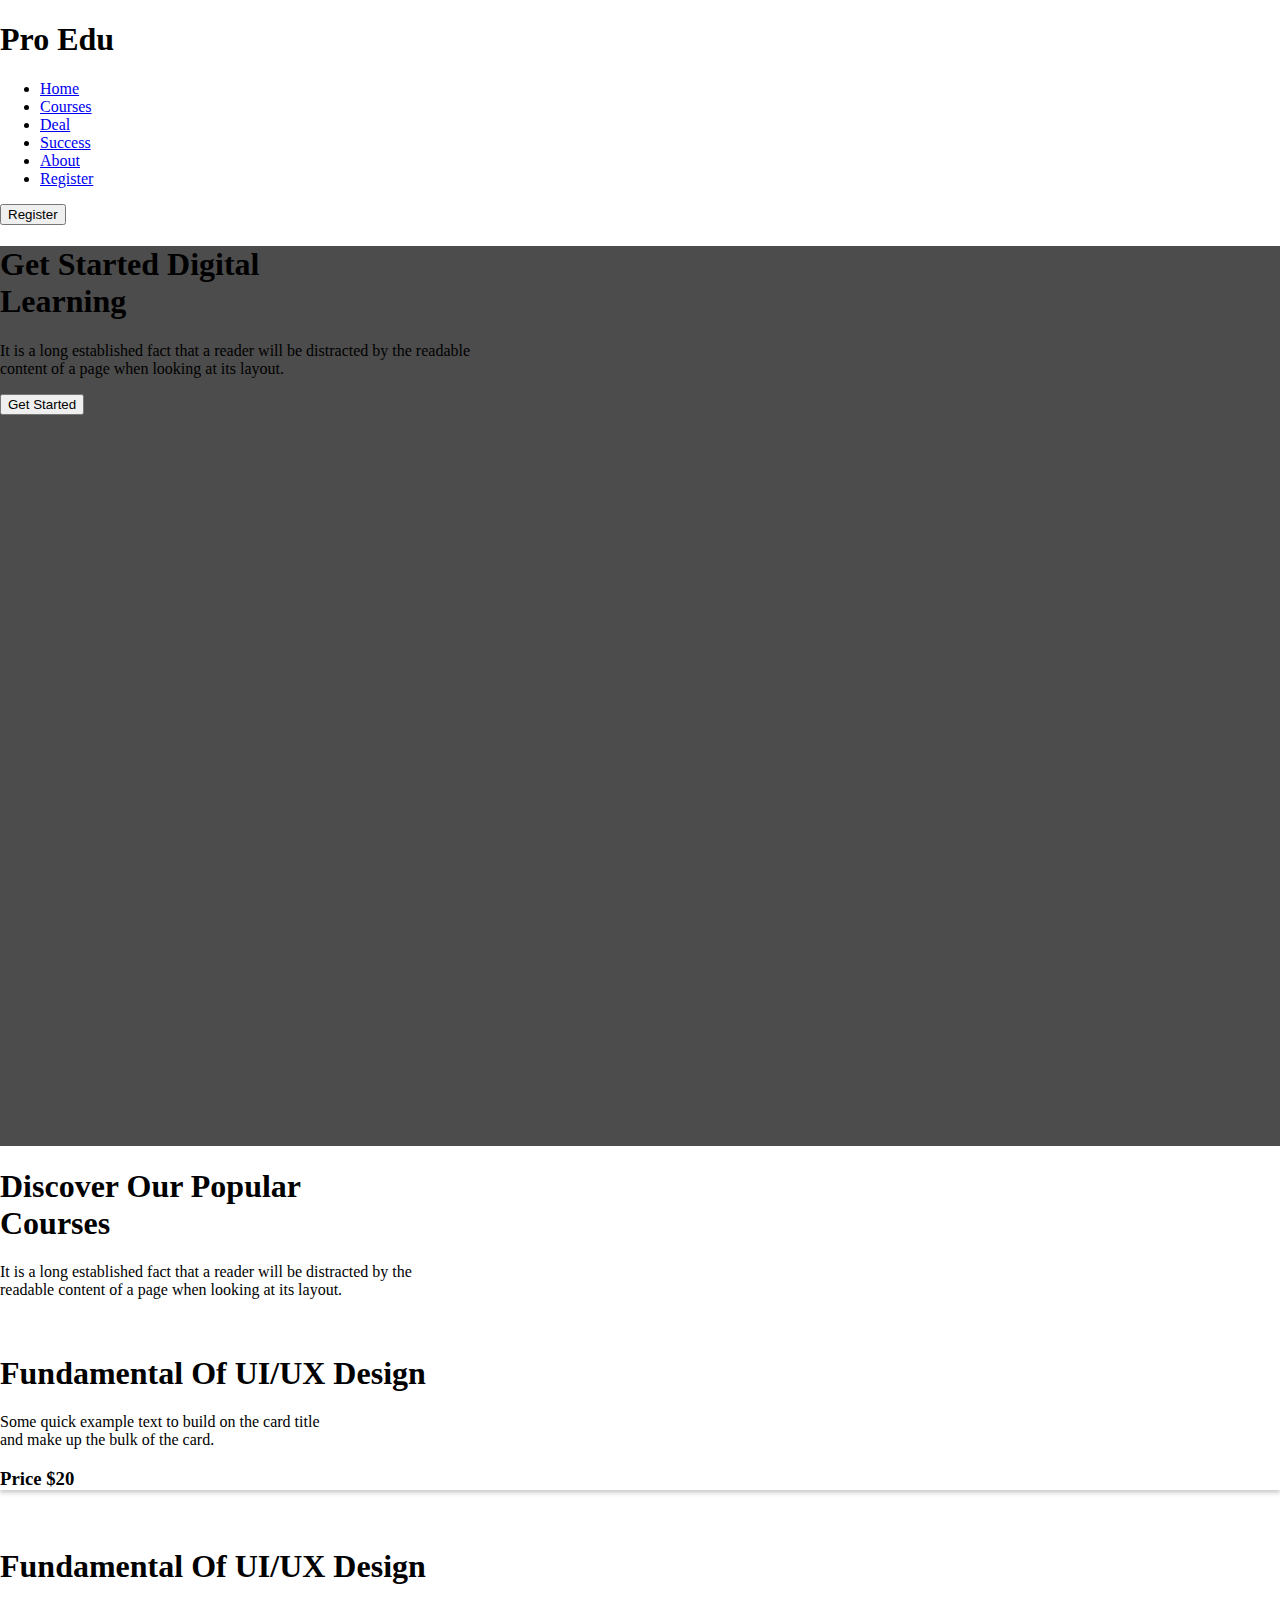
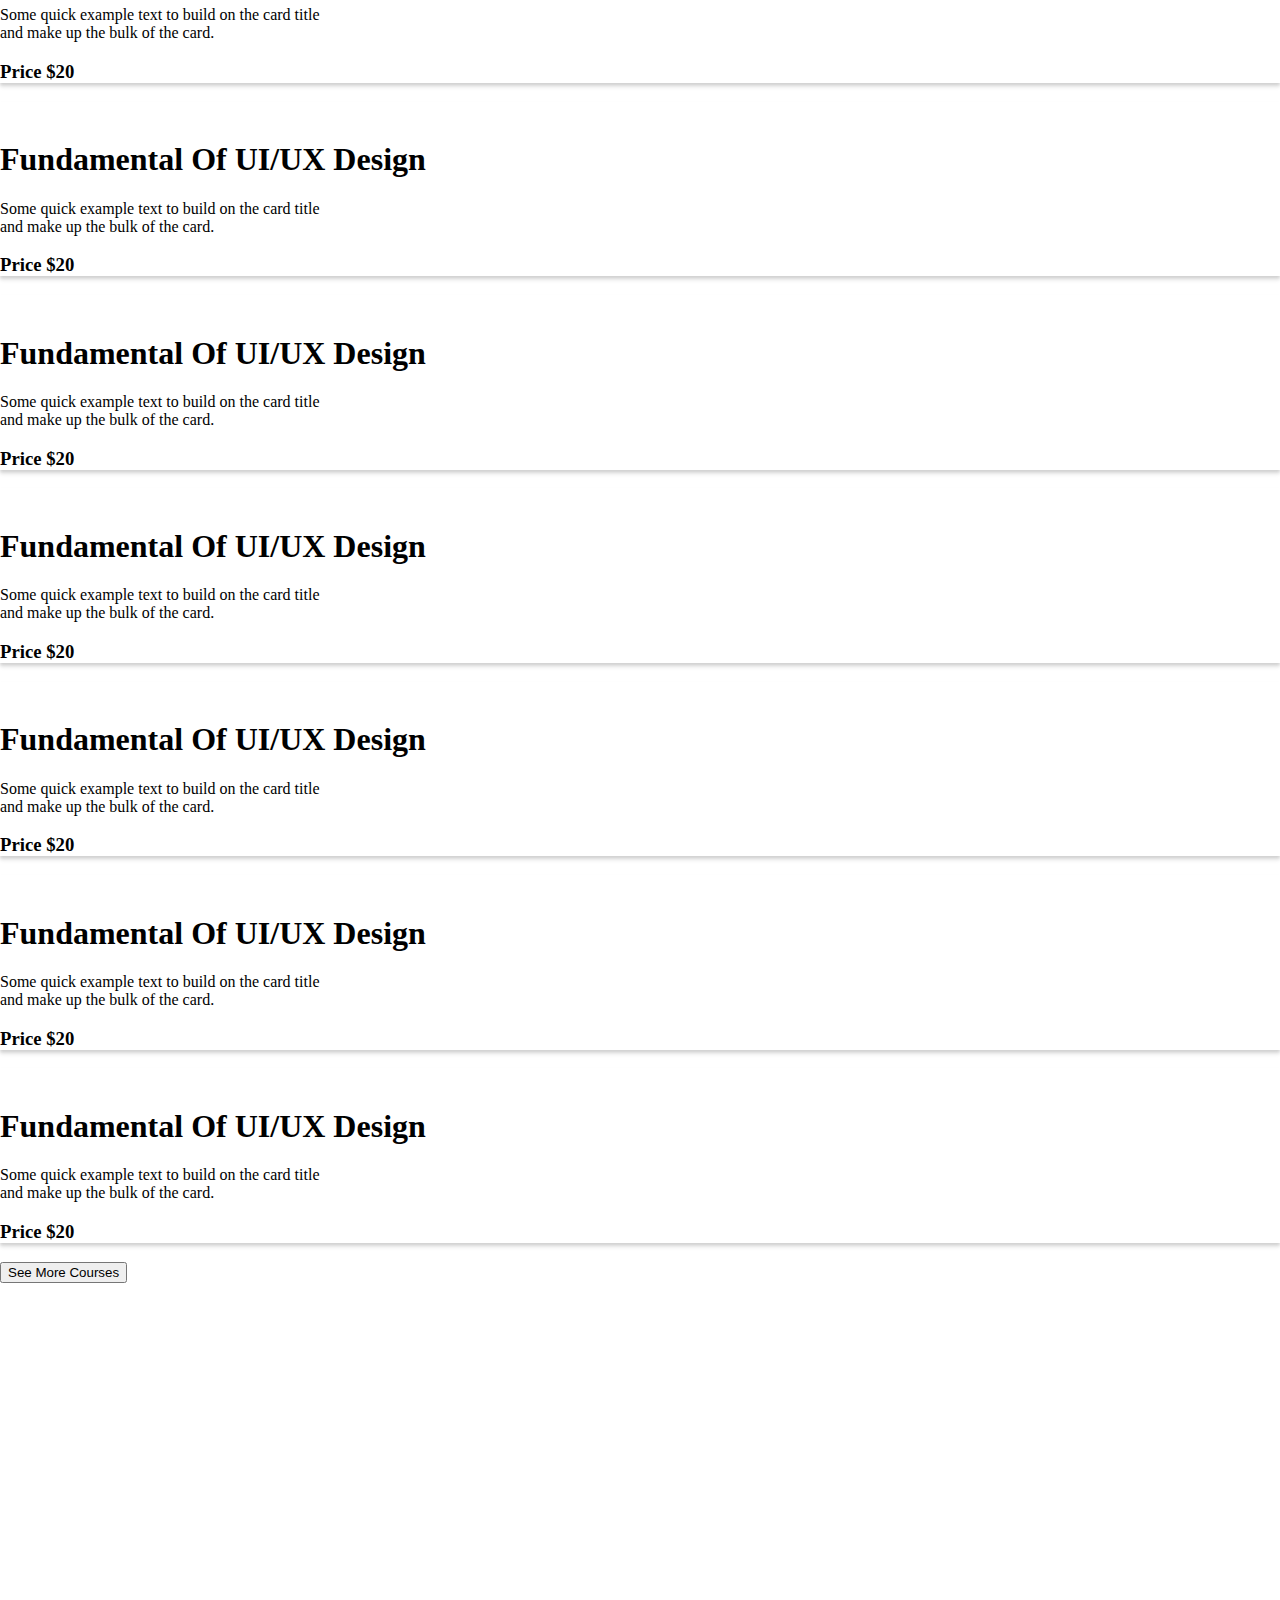
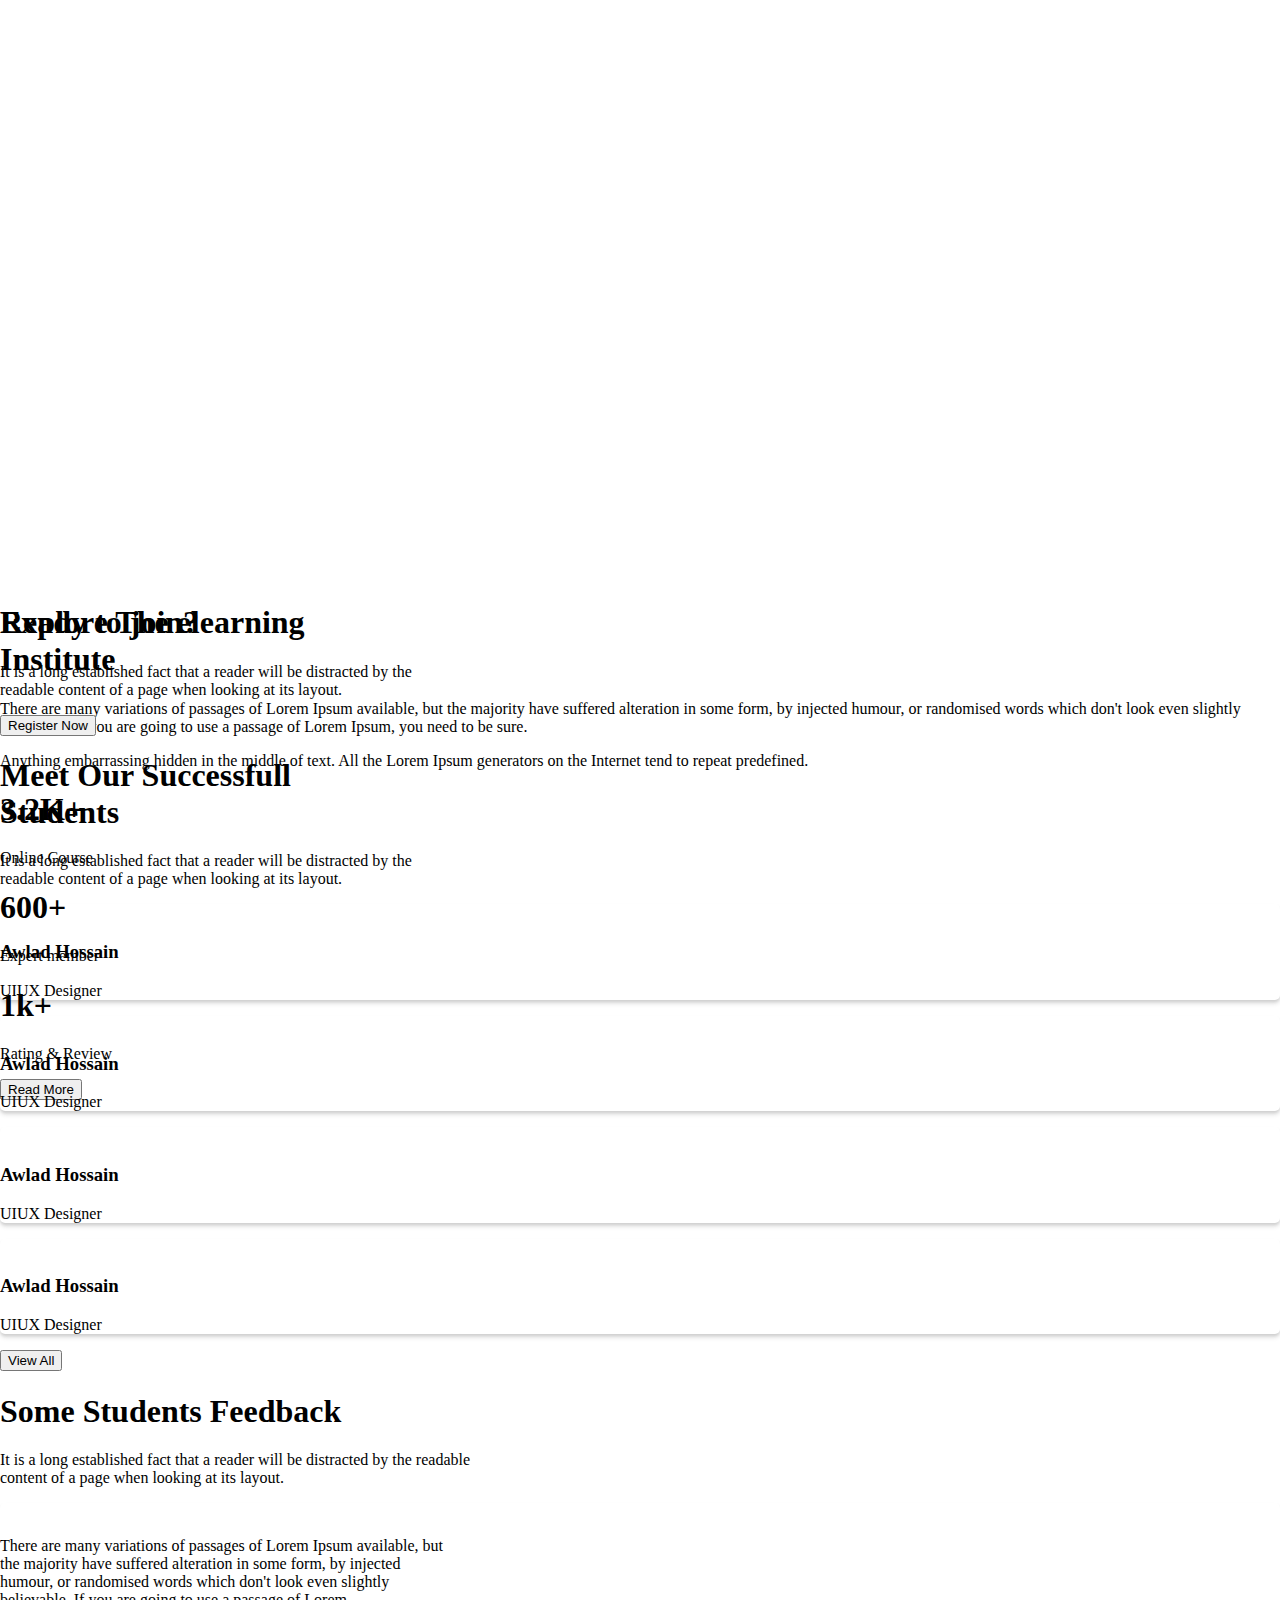
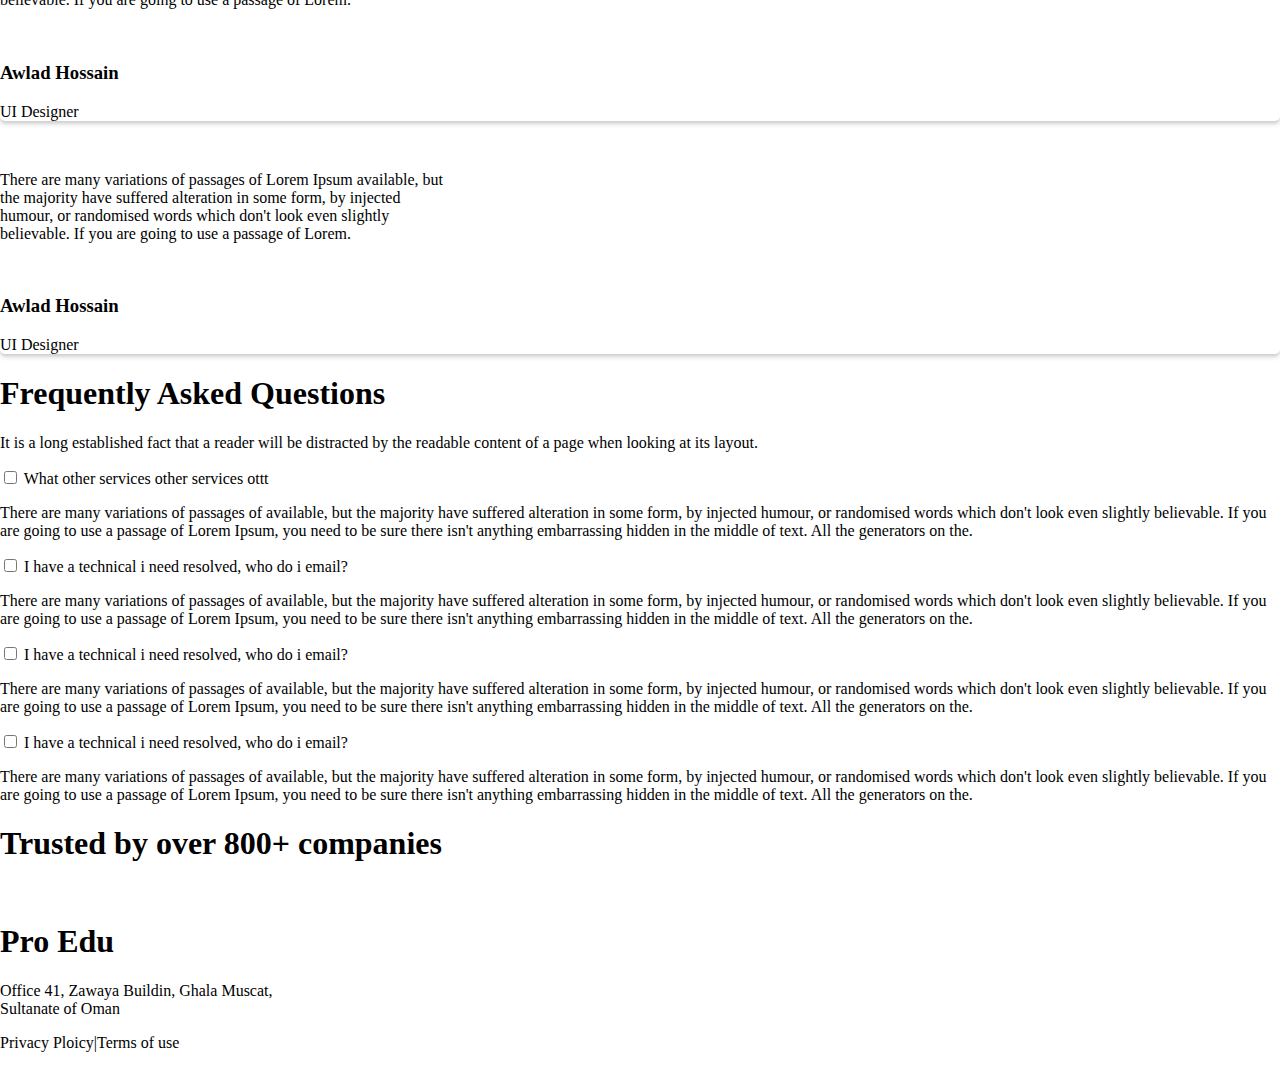
==== index.html @ f06b15b6 "Website Completed without Responsiveness" ====
<!DOCTYPE html>
<html lang="en">

<head>
    <meta charset="UTF-8">
    <meta http-equiv="X-UA-Compatible" content="IE=edge">
    <meta name="viewport" content="width=device-width, initial-scale=1.0">
    <title>E-Tech</title>

    <!-- Tailwind css -->
    <script src="https://cdn.tailwindcss.com"></script>
    <script>
        tailwind.config = {
            theme: {
                extend: {
                    colors: {
                        clifford: '#da373d',
                        bannerbutton: '#289BDE',
                        courseheader: '#1D1D1D',
                        explorebg: '#F4FAFD',
                    },
                    boxShadow: {
                        "custom": '0 50px 25px -24px rgb(0 0 0 / 0.3)'
                    }
                }
            }
        }
    </script>
    <!-- Tailwind Css ends -->

    <!-- Font Awesome kits -->
    <script src="https://kit.fontawesome.com/adde3bc92e.js" crossorigin="anonymous"></script>

    <link rel="stylesheet" href="style.css">



</head>

<body>

    <!-- Header-Area Start -->

    <header class="container mx-auto flex justify-between items-center py-10">
        <div class="header-right">
            <h1 class="text-3xl font-bold">Pro Edu</h1>
        </div>
        <div class="header-left ">
            <nav class="menu-area">
                <ul class="flex text-1xl font-regular">
                    <li class="mr-10"><a href="#">Home</a></li>
                    <li class="mr-10"><a href="#">Courses</a></li>
                    <li class="mr-10"><a href="#">Deal</a></li>
                    <li class="mr-10"><a href="#">Success</a></li>
                    <li class="mr-10"><a href="#">About</a></li>
                    <li class="mr-10"><a href="#">Register</a></li>
                </ul>
            </nav>

        </div>
        <div>
            <button class="text-blue-500 border-solid border-2 border-blue-500 rounded w-24 h-10">Register</button>
        </div>
    </header>

    <!-- Header-Area Ends -->




    <main class="container mx-auto">

        <!-- Banner Area Starts -->

        <section class="banner-area flex flex-col justify-center items-center">
            <div class="text-white text-center">
                <h1 class="text-6xl font-bold mb-5 leading-[5rem]">Get Started Digital <br> Learning</h1>
                <p class="text-xl font-light mb-10">It is a long established fact that a reader will be distracted by
                    the readable <br> content of a page when looking at its layout.</p>
                <span class="bg-bannerbutton px-14 py-4 rounded font-semibold text-xl"> <button>Get
                        Started</button></span>
            </div>
        </section>

        <!-- Banner Area Ends -->

        <!-- Course Area Starts -->

        <section class="course-area">
            <div class="course-header flex flex-col justify-center items-center py-20  text-center ">

                <h1 class="text-5xl font-bold leading-[4rem]">Discover Our Popular <br> Courses</h1>
                <p class="text-lg text-gray-500"> It is a long established fact that a reader will be distracted by the
                    <br />readable content of a
                    page when
                    looking at its layout.
                </p>

            </div>

            <div class="courses grid grid-cols-2 gap-4">
                <div class="course flex items-center">
                    <div class="course-image w-52 h-52">
                        <img src="images/course/course-1.png" alt="">
                    </div>
                    <div class="course-info ml-8">
                        <h1 class="text-2xl font-semibold mb-3">Fundamental Of UI/UX Design</h1>
                        <p class="text-light mb-3 text-gray-500">Some quick example text to build on the card title <br>
                            and make up the bulk of the card.</p>
                        <h3 class="text-sm text-bannerbutton font-semibold">Price $20</h3>
                    </div>
                </div>
                <div class="course flex items-center">
                    <div class="course-image w-52 h-52">
                        <img src="images/course/course-1.png" alt="">
                    </div>
                    <div class="course-info ml-8">
                        <h1 class="text-2xl font-semibold mb-3">Fundamental Of UI/UX Design</h1>
                        <p class="text-light mb-3 text-gray-500">Some quick example text to build on the card title <br>
                            and make up the bulk of the card.</p>
                        <h3 class="text-sm text-bannerbutton font-semibold">Price $20</h3>
                    </div>
                </div>
                <div class="course flex items-center">
                    <div class="course-image w-52 h-52">
                        <img src="images/course/course-1.png" alt="">
                    </div>
                    <div class="course-info ml-8">
                        <h1 class="text-2xl font-semibold mb-3">Fundamental Of UI/UX Design</h1>
                        <p class="text-light mb-3 text-gray-500">Some quick example text to build on the card title <br>
                            and make up the bulk of the card.</p>
                        <h3 class="text-sm text-bannerbutton font-semibold">Price $20</h3>
                    </div>
                </div>
                <div class="course flex items-center">
                    <div class="course-image w-52 h-52">
                        <img src="images/course/course-1.png" alt="">
                    </div>
                    <div class="course-info ml-8">
                        <h1 class="text-2xl font-semibold mb-3">Fundamental Of UI/UX Design</h1>
                        <p class="text-light mb-3 text-gray-500">Some quick example text to build on the card title <br>
                            and make up the bulk of the card.</p>
                        <h3 class="text-sm text-bannerbutton font-semibold">Price $20</h3>
                    </div>
                </div>
                <div class="course flex items-center">
                    <div class="course-image w-52 h-52">
                        <img src="images/course/course-1.png" alt="">
                    </div>
                    <div class="course-info ml-8">
                        <h1 class="text-2xl font-semibold mb-3">Fundamental Of UI/UX Design</h1>
                        <p class="text-light mb-3 text-gray-500">Some quick example text to build on the card title <br>
                            and make up the bulk of the card.</p>
                        <h3 class="text-sm text-bannerbutton font-semibold">Price $20</h3>
                    </div>
                </div>
                <div class="course flex items-center">
                    <div class="course-image w-52 h-52">
                        <img src="images/course/course-1.png" alt="">
                    </div>
                    <div class="course-info ml-8">
                        <h1 class="text-2xl font-semibold mb-3">Fundamental Of UI/UX Design</h1>
                        <p class="text-light mb-3 text-gray-500">Some quick example text to build on the card title <br>
                            and make up the bulk of the card.</p>
                        <h3 class="text-sm text-bannerbutton font-semibold">Price $20</h3>
                    </div>
                </div>
                <div class="course flex items-center">
                    <div class="course-image w-52 h-52">
                        <img src="images/course/course-1.png" alt="">
                    </div>
                    <div class="course-info ml-8">
                        <h1 class="text-2xl font-semibold mb-3">Fundamental Of UI/UX Design</h1>
                        <p class="text-light mb-3 text-gray-500">Some quick example text to build on the card title <br>
                            and make up the bulk of the card.</p>
                        <h3 class="text-sm text-bannerbutton font-semibold text-white">Price $20</h3>
                    </div>
                </div>
                <div class="course flex items-center">
                    <div class="course-image w-52 h-52">
                        <img src="images/course/course-1.png" alt="">
                    </div>
                    <div class="course-info ml-8">
                        <h1 class="text-2xl font-semibold mb-3">Fundamental Of UI/UX Design</h1>
                        <p class="text-light mb-3 text-gray-500">Some quick example text to build on the card title <br>
                            and make up the bulk of the card.</p>
                        <h3 class="text-sm text-bannerbutton font-semibold">Price $20</h3>
                    </div>
                </div>
            </div>


            <span class="flex justify-center items-center py-10">
                <button class="bg-bannerbutton px-14 py-4 rounded font-semibold text-xl">See More Courses</button>
            </span>
        </section>

        <!-- Course Area End -->

        <!-- Explore Area Starts -->

        <section class="explore-area">
            <div class="explores grid grid-cols-5">
                <div class="explore-image col-span-2">
                    <img src="" alt="">
                </div>
                <div class="explore-info bg-explorebg col-span-3 flex flex-col justify-center">
                    <div class="w-2/3 flex flex-col justify-center ml-20">
                        <h1 class="text-4xl font-bold mb-5">Explore The elearning <br> Institute</h1>
                        <p class="text-sm text-[#777777] leading-7 mb-5">
                            There are many variations of passages of Lorem Ipsum available, but the majority have
                            suffered
                            alteration in some form, by injected humour, or randomised words which don't look even
                            slightly
                            believable. If you are going to use a passage of Lorem Ipsum, you need to be sure.

                        </p>
                        <p class="text-sm text-[#777777] leading-7 mb-6">
                            Anything embarrassing hidden in the middle of text. All the Lorem Ipsum generators on the
                            Internet tend to repeat predefined.
                        </p>

                        <div class="explore-bottom flex gap-6">
                            <span>
                                <h1 class="text-4xl font-semibold mb-2">3.2K+</h1>
                                <p class="text-xl text-[#777777] font-semibold">Online Course</p>
                            </span>
                            <span>
                                <h1 class="text-4xl font-semibold mb-2">600+</h1>
                                <p class="text-xl text-[#777777] font-semibold">Expert member</p>
                            </span>
                            <span>
                                <h1 class="text-4xl font-semibold mb-2">1k+</h1>
                                <p class="text-xl text-[#777777] font-semibold">Rating & Review</p>
                            </span>
                        </div>

                        <span class="flex justify-start items-center py-8">
                            <button class="bg-bannerbutton px-8 py-3 rounded font-semibold text-xl text-white">Read
                                More</button>
                        </span>
                    </div>

                </div>
            </div>

        </section>

        <!-- Explore Area Ends -->

        <!-- Join Area Starts -->

        <section class="join-area bg-[#289BDE] mt-24 rounded">
            <div class="joins grid grid-cols-5 h-52">
                <div class="join-left col-span-4 flex  justify-center items-center">
                    <div class="">
                        <h1 class="text-4xl font-semibold text-white mb-5">Ready to join?</h1>
                        <p class="text-md font-light text-white">It is a long established fact that a reader will be
                            distracted by the <br> readable content
                            of a page
                            when looking at its layout.</p>
                    </div>
                </div>
                <div class="join-right col-span-1 flex items-center justify-center  ">
                    <button class="px-10 py-3 bg-white rounded ">Register Now</button>
                </div>
            </div>
        </section>

        <!-- Join Area Ends -->

        <!-- Team Area Starts -->

        <section class="my-20">
            <div>
                <h1 class="text-4xl text-[#1D1D1D] font-bold leading-[50px]">Meet Our Successfull <br> Students</h1>
                <p class="text-[#777777] my-6">It is a long established fact that a reader will be distracted by the
                    <br> readable content of a page when
                    looking at its layout.
                </p>
            </div>

            <div class="teams grid grid-cols-4 gap-4">
                <div class="team">
                    <div class="team-image">
                        <img src="images/student/student-1.png" alt="">
                    </div>
                    <div class="team-info p-4">
                        <h3 class="text-xl font-bold #4A4A4A">Awlad Hossain</h3>
                        <p class="text-[#777777]">UIUX Designer</p>
                    </div>
                </div>
                <div class="team">
                    <div class="team-image">
                        <img src="images/student/student-2.png" alt="">
                    </div>
                    <div class="team-info p-4">
                        <h3 class="text-xl font-bold #4A4A4A">Awlad Hossain</h3>
                        <p class="text-[#777777]">UIUX Designer</p>
                    </div>
                </div>
                <div class="team">
                    <div class="team-image">
                        <img src="images/student/student-3.png" alt="">
                    </div>
                    <div class="team-info p-4">
                        <h3 class="text-xl font-bold #4A4A4A">Awlad Hossain</h3>
                        <p class="text-[#777777]">UIUX Designer</p>
                    </div>
                </div>
                <div class="team">
                    <div class="team-image">
                        <img src="images/student/student-4.png" alt="">
                    </div>
                    <div class="team-info p-4">
                        <h3 class="text-xl font-bold #4A4A4A">Awlad Hossain</h3>
                        <p class="text-[#777777]">UIUX Designer</p>
                    </div>
                </div>
            </div>
            <span class="flex justify-center items-center py-9">
                <button class="bg-bannerbutton px-8 py-3 rounded font-semibold text-xl text-white">View All</button>
            </span>
        </section>

        <!-- Feedback Area Starts -->

        <section class="py-10">
            <div class="flex flex-col items-center">
                <h1 class="text-5xl font-bold">Some Students Feedback</h1>
                <p class="text-xl text-[#777777] my-8 text-center">It is a long established fact that a reader will be
                    distracted by the readable <br> content of a page when
                    looking at its layout.</p>
            </div>
            <div class="grid grid-cols-2 gap-10">
                <div class="feedback px-8 py-3">
                    <div class="flex justify-between my-7">
                        <span>
                            <img src="images/comma.png" alt="">
                        </span>
                        <span>
                            <i class="fa-solid fa-star text-[#F59E0B]"></i>
                            <i class="fa-solid fa-star text-[#F59E0B]"></i>
                            <i class="fa-solid fa-star text-[#F59E0B]"></i>
                            <i class="fa-solid fa-star text-[#F59E0B]"></i>
                            <i class="fa-solid fa-star text-[#FBBF24]"></i>
                        </span>


                    </div>
                    <div>
                        <p class="text-xl text-[#777777]">There are many variations of passages of Lorem Ipsum
                            available, but <br> the majority have suffered alteration in some form, by injected <br>
                            humour, or randomised words which don't look even slightly <br> believable. If you are going
                            to use a passage of Lorem.</p>
                        <div class="flex my-7 items-center">
                            <span class="mr-6 ">
                                <img src="images/student/student-5.png" alt="">
                            </span>
                            <span>
                                <h3 class="text-lg font-semibold">Awlad Hossain</h3>
                                <p class="text-[#777777]">UI Designer</p>
                            </span>
                        </div>
                    </div>

                </div>
                <div class="feedback px-8 py-3">
                    <div class="flex justify-between my-7">
                        <span>
                            <img src="images/comma.png" alt="">
                        </span>
                        <span>
                            <i class="fa-solid fa-star text-[#F59E0B]"></i>
                            <i class="fa-solid fa-star text-[#F59E0B]"></i>
                            <i class="fa-solid fa-star text-[#F59E0B]"></i>
                            <i class="fa-solid fa-star text-[#F59E0B]"></i>
                            <i class="fa-solid fa-star text-[#FBBF24]"></i>
                        </span>


                    </div>
                    <div>
                        <p class="text-xl text-[#777777]">There are many variations of passages of Lorem Ipsum
                            available, but <br> the majority have suffered alteration in some form, by injected <br>
                            humour, or randomised words which don't look even slightly <br> believable. If you are going
                            to use a passage of Lorem.</p>
                        <div class="flex my-7 items-center">
                            <span class="mr-6 ">
                                <img src="images/student/student-5.png" alt="">
                            </span>
                            <span>
                                <h3 class="text-lg font-semibold">Awlad Hossain</h3>
                                <p class="text-[#777777]">UI Designer</p>
                            </span>
                        </div>
                    </div>

                </div>
            </div>
        </section>




        <!-- Frequently Asked Question starts -->


        <section class="h-[600px] flex flex-col  items-center">
            <div class="text-center">
                <h1 class="text-5xl font-bold tracking-[1px] my-8">Frequently Asked Questions</h1>
                <p class="w-[60%] mx-auto my-8 tracking-[1px] leading-[2]">It is a long established fact that a reader
                    will be distracted by the readable content of a page when looking at its layout.</p>
            </div>
            <div class="">
                <div
                    class="relative w-[500px] shadow-[6px_6px_10px_-1px_rgba(0,0,0,0.15),-6px_-6px_10px_-1px_rgba(255,255,255,0.8)] rounded-xl m-[15px]">
                    <input type="checkbox" id="input" class="absolute peer opacity-0">

                    <label for="input" class="font-bold tracking-[1px] mx-[20px] h-[50px] flex items-center">What other
                        services other services ottt</label>

                    <div class="absolute top-[15px] right-[30px] rotate-0 peer-checked:rotate-180 ">
                        <i class="fa-solid fa-chevron-down"></i>
                    </div>


                    <div class="max-h-0 overflow-hidden peer-checked:max-h-full">
                        <p class="p-[20px] text-sm">
                            There are many variations of passages of available, but the majority have suffered
                            alteration in
                            some form, by injected humour, or randomised words which don't look even slightly
                            believable. If
                            you are going to use a passage of Lorem Ipsum, you need to be sure there isn't anything
                            embarrassing hidden in the middle of text. All the generators on the.
                        </p>
                    </div>
                </div>

                <div
                    class="relative w-[500px] shadow-[6px_6px_10px_-1px_rgba(0,0,0,0.15),-6px_-6px_10px_-1px_rgba(255,255,255,0.8)] rounded-xl m-[15px]">
                    <input type="checkbox" id="input1" class="absolute peer opacity-0">

                    <label for="input1" class="font-bold tracking-[1px] mx-[20px] h-[50px] flex items-center">I have a
                        technical i need resolved, who do i email?</label>

                    <div class="absolute top-[15px] right-[30px] rotate-0 peer-checked:rotate-180 ">
                        <i class="fa-solid fa-chevron-down"></i>
                    </div>


                    <div class="max-h-0 overflow-hidden peer-checked:max-h-full">
                        <p class="p-[20px] text-sm">
                            There are many variations of passages of available, but the majority have suffered
                            alteration in
                            some form, by injected humour, or randomised words which don't look even slightly
                            believable. If
                            you are going to use a passage of Lorem Ipsum, you need to be sure there isn't anything
                            embarrassing hidden in the middle of text. All the generators on the.
                        </p>
                    </div>
                </div>

                <div
                    class="relative w-[500px] shadow-[6px_6px_10px_-1px_rgba(0,0,0,0.15),-6px_-6px_10px_-1px_rgba(255,255,255,0.8)] rounded-xl m-[15px]">
                    <input type="checkbox" id="input2" class="absolute peer opacity-0">

                    <label for="input2" class="font-bold tracking-[1px] mx-[20px] h-[50px] flex items-center">I have a
                        technical i need resolved, who do i email?</label>

                    <div class="absolute top-[15px] right-[30px] rotate-0 peer-checked:rotate-180 ">
                        <i class="fa-solid fa-chevron-down"></i>
                    </div>


                    <div class="max-h-0 overflow-hidden peer-checked:max-h-full">
                        <p class="p-[20px] text-sm">
                            There are many variations of passages of available, but the majority have suffered
                            alteration in
                            some form, by injected humour, or randomised words which don't look even slightly
                            believable. If
                            you are going to use a passage of Lorem Ipsum, you need to be sure there isn't anything
                            embarrassing hidden in the middle of text. All the generators on the.
                        </p>
                    </div>
                </div>

                <div
                    class="relative w-[500px] shadow-[6px_6px_10px_-1px_rgba(0,0,0,0.15),-6px_-6px_10px_-1px_rgba(255,255,255,0.8)] rounded-xl m-[15px]">
                    <input type="checkbox" id="input3" class="absolute peer opacity-0">

                    <label for="input3" class="font-bold tracking-[1px] mx-[20px] h-[50px] flex items-center">I have a
                        technical i need resolved, who do i email?</label>

                    <div class="absolute top-[15px] right-[30px] rotate-0 peer-checked:rotate-180 ">
                        <i class="fa-solid fa-chevron-down"></i>
                    </div>


                    <div class="max-h-0 overflow-hidden peer-checked:max-h-full">
                        <p class="p-[20px] text-sm">
                            There are many variations of passages of available, but the majority have suffered
                            alteration in
                            some form, by injected humour, or randomised words which don't look even slightly
                            believable. If
                            you are going to use a passage of Lorem Ipsum, you need to be sure there isn't anything
                            embarrassing hidden in the middle of text. All the generators on the.
                        </p>
                    </div>
                </div>
            </div>
        </section>

        <!-- Frequently Asked Question Ends -->

        <!-- Company Area Starts -->

        <section class="h-[300px]">
            <div class="">
                <h1 class="text-5xl font-semibold text-center my-20">Trusted by over 800+ companies</h1>
            </div>

            <div class="flex justify-evenly">
                <span>
                    <img src="images/company/company-1.png" alt="">
                </span>
                <span>
                    <img src="images/company/company-2.png" alt="">
                </span>
                <span>
                    <img src="images/company/company-3.png" alt="">
                </span>
                <span>
                    <img src="images/company/company-4.png" alt="">
                </span>
                <span>
                    <img src="images/company/company-5.png" alt="">
                </span>
                <span>
                    <img src="images/company/company-6.png" alt="">
                </span>
            </div>
        </section>

          <!-- Company Area Ends -->
    </main>

    <!-- Footer Area Start -->

    <section class="bg-[#000000] py-[40px]">
        <div class="footer-area text-white">
            <div class="footer flex flex-col justify-center items-center">
                
                <h1 class="text-4xl text-white font-semibold my-5">Pro Edu</h1>
                <p class="text-center my-2 text-[#E8E8E8]">Office 41, Zawaya Buildin, Ghala Muscat, <br> 
                    Sultanate of Oman</p>
                <p class="text-[#E8E8E8]">Privacy Ploicy|Terms of use</p>
                <span class="flex gap-4 my-3">
                    <i class="fa-brands fa-facebook"></i>
                    <i class="fa-brands fa-twitter"></i>
                    <i class="fa-brands fa-linkedin-in"></i>
                    <i class="fa-brands fa-tiktok"></i>
                </span>              
            </div>
        </div>

       
    </section>

 
</body>

</html>
---- style.css ----
body {
    margin: 0;
    padding: 0;
}


.banner-area {
    background-image: linear-gradient(rgba(0, 0, 0, 0.7), rgba(0, 0, 0, 0.7)), url('images/cover/cover-1.png');
    background-repeat: no-repeat;
    background-size: cover;
    background-position: center;
    height: 100vh;


}

.course {
    box-shadow: 0 2px 3px 0 rgb(0, 0, 0, 0.1), 0 4px 4px 0 rgb(0, 0, 0, 0.1);
}


/* Explore Images */
.explore-area {
    height: 100vh;
}

.explore-image {
    background-image: url("images/working.png");
    background-size: cover;
    background-repeat: no-repeat;
    width: 100%;
    height: 100vh;

}

.explore-image img {}


.team {
    box-shadow: 0 2px 3px 0 rgb(0, 0, 0, 0.1), 0 4px 4px 0 rgb(0, 0, 0, 0.1);
    border-radius: 5px;
}

.team-image img {
    width: 100%;
}

.feedback {
    box-shadow: 0 2px 3px 0 rgb(0, 0, 0, 0.1), 0 4px 4px 0 rgb(0, 0, 0, 0.1);
    border-radius: 5px;
}

/* .footer-area {
    position: relative;
}

.footer {
    position: absolute;
    left: 0;
    right: 0;
    top: 0;
    bottom: 0;
    display: flex;
    flex-direction: column;
    align-items: center;
    justify-content: center
} */
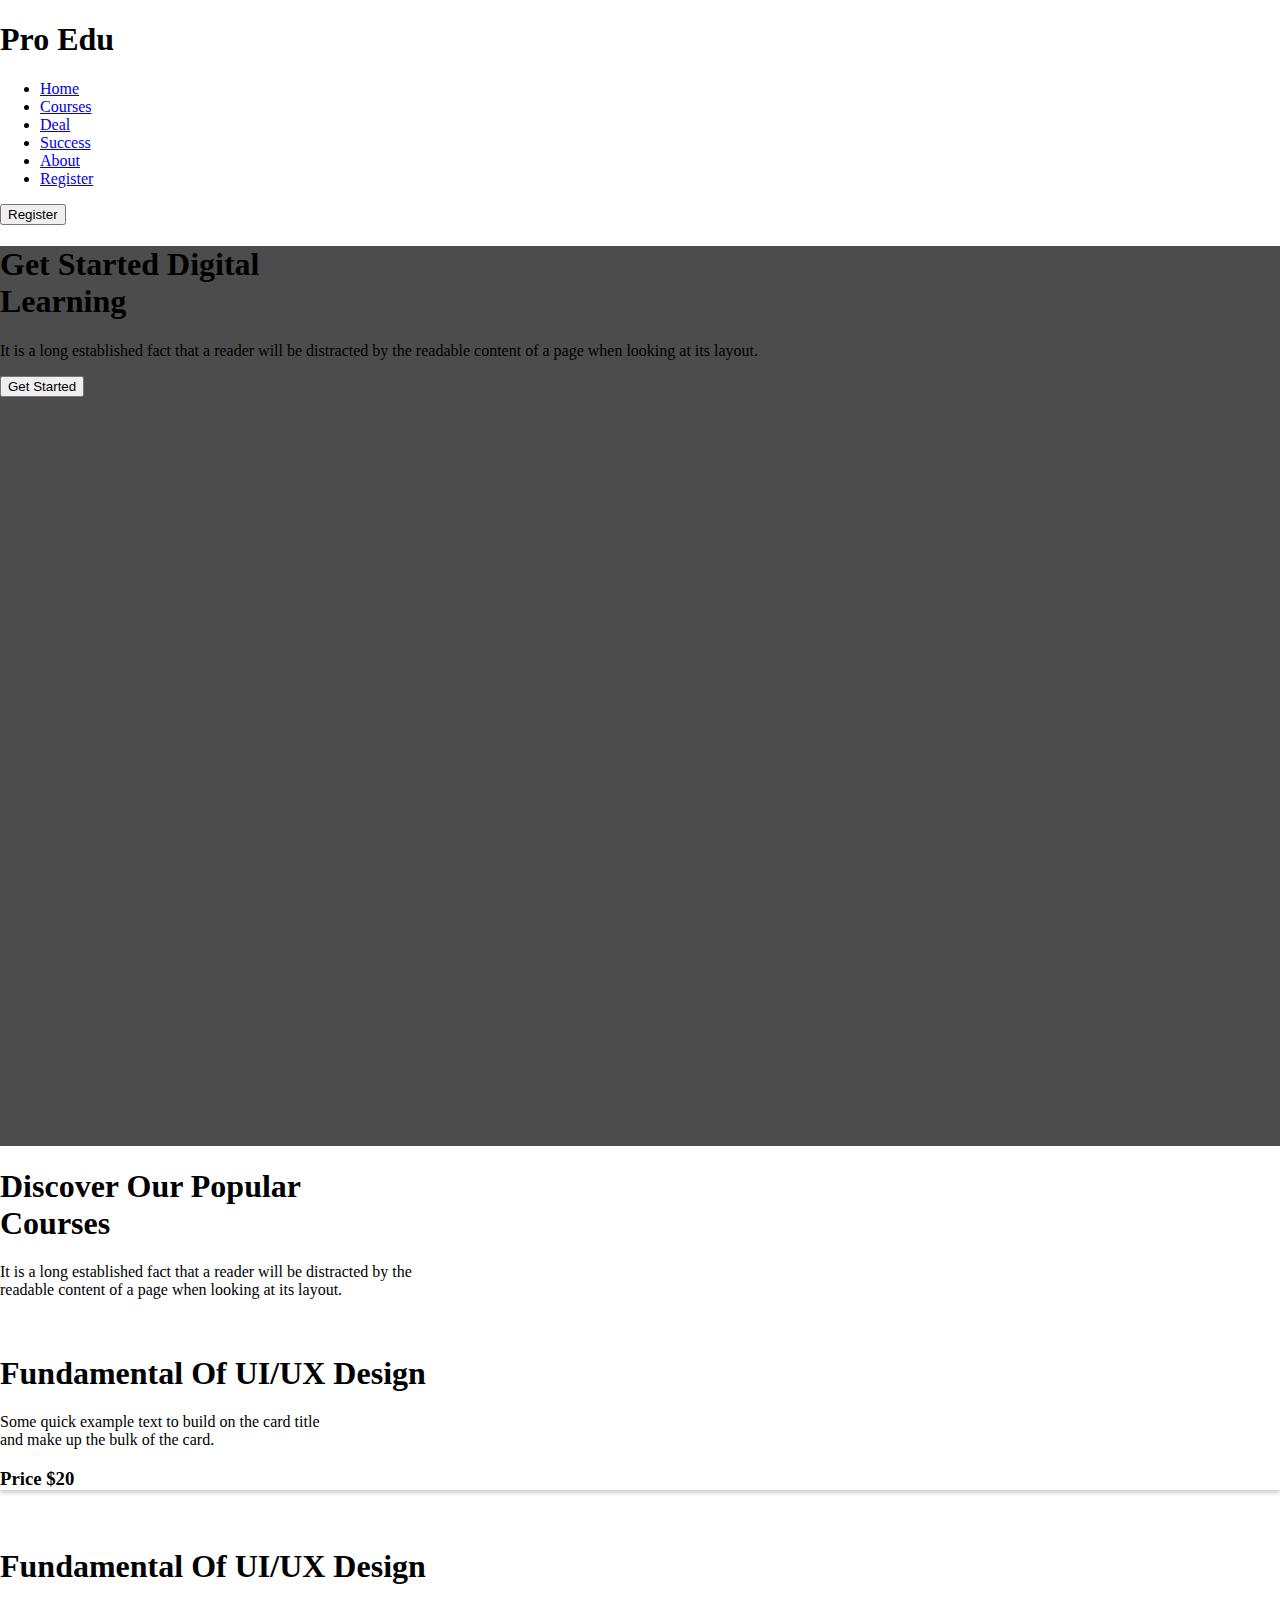
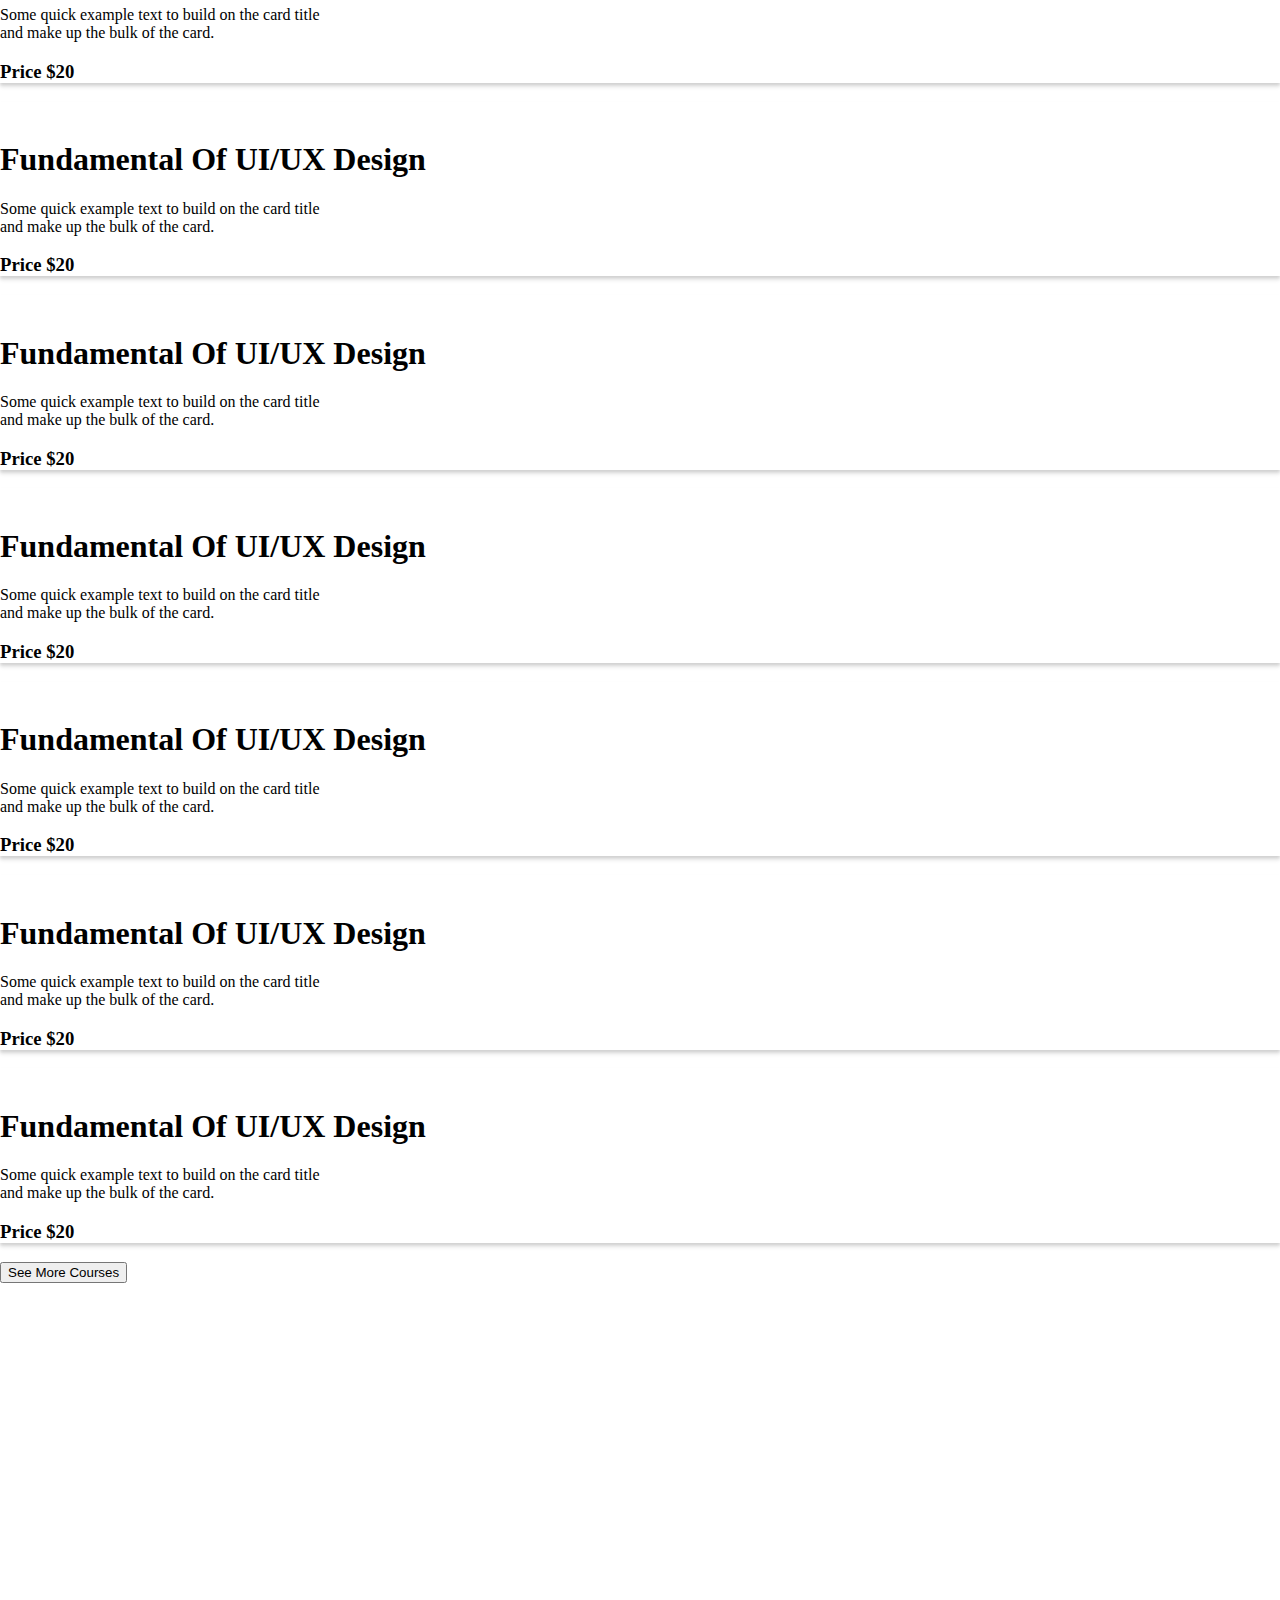
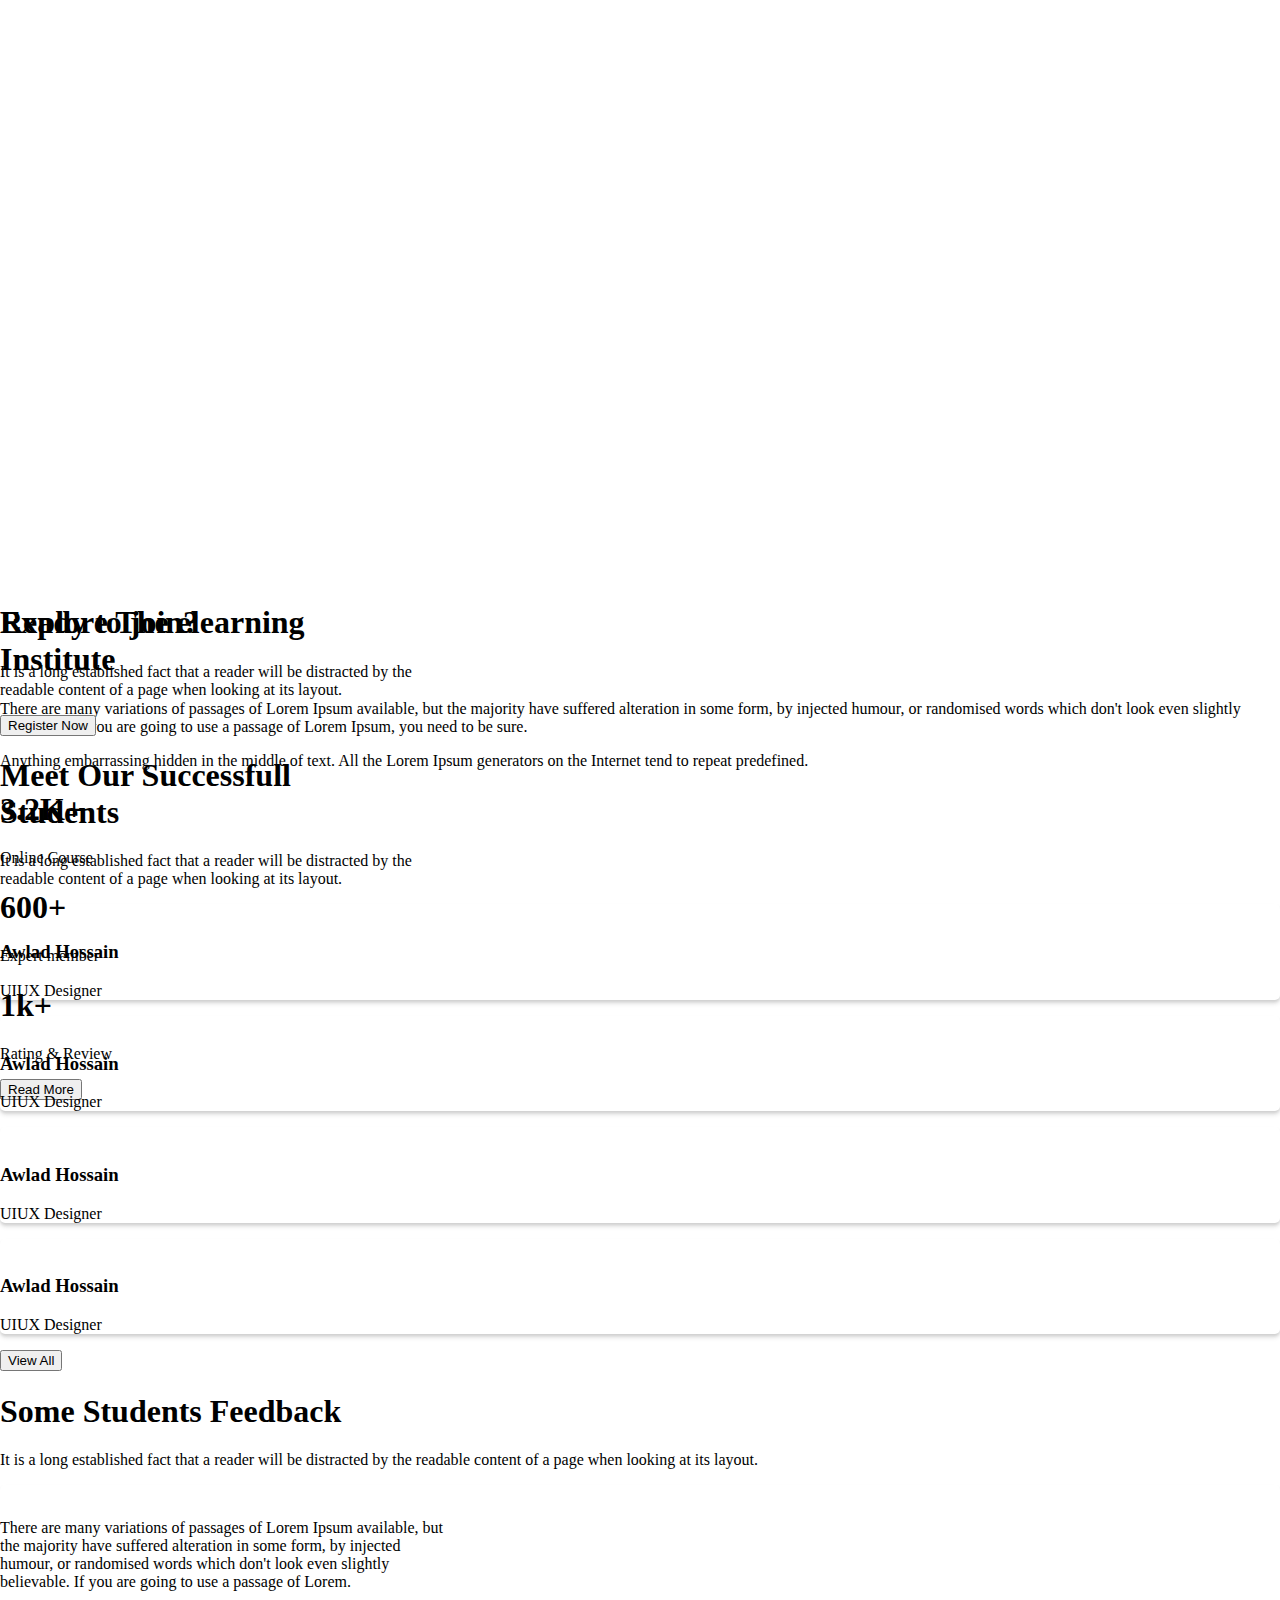
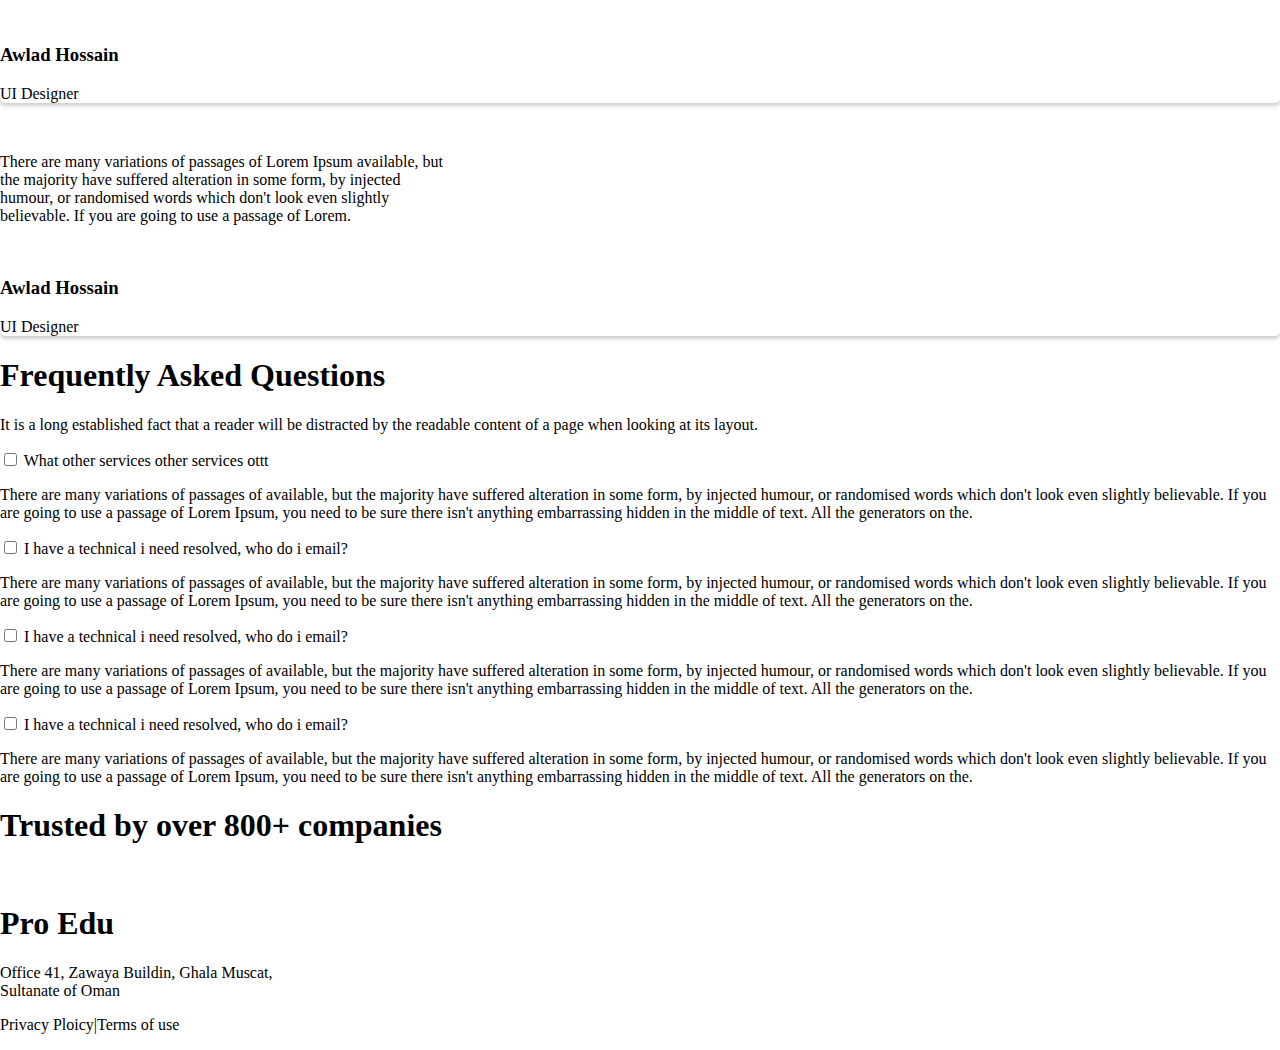
==== commit 3e00328e: "Edit in join section" ====
--- a/index.html
+++ b/index.html
@@ -41,9 +41,9 @@
 
     <!-- Header-Area Start -->
 
-    <header class="container mx-auto flex justify-between items-center py-10">
+    <header class="container mx-auto flex flex-col lg:justify-between lg:flex-row items-center py-10">
         <div class="header-right">
-            <h1 class="text-3xl font-bold">Pro Edu</h1>
+            <h1 class="text-3xl font-bold mb-7">Pro Edu</h1>
         </div>
         <div class="header-left ">
             <nav class="menu-area">
@@ -58,7 +58,7 @@
             </nav>
 
         </div>
-        <div>
+        <div class="hidden lg:block">
             <button class="text-blue-500 border-solid border-2 border-blue-500 rounded w-24 h-10">Register</button>
         </div>
     </header>
@@ -74,10 +74,10 @@
 
         <section class="banner-area flex flex-col justify-center items-center">
             <div class="text-white text-center">
-                <h1 class="text-6xl font-bold mb-5 leading-[5rem]">Get Started Digital <br> Learning</h1>
-                <p class="text-xl font-light mb-10">It is a long established fact that a reader will be distracted by
-                    the readable <br> content of a page when looking at its layout.</p>
-                <span class="bg-bannerbutton px-14 py-4 rounded font-semibold text-xl"> <button>Get
+                <h1 class="text-2xl lg:text-6xl font-bold mb-5 lg:leading-[5rem]">Get Started Digital <br> Learning</h1>
+                <p class="text-sm lg:text-xl font-light mb-10 w-[60%] mx-auto">It is a long established fact that a reader will be distracted by
+                    the readable content of a page when looking at its layout.</p>
+                <span class="bg-bannerbutton  px-5 py-2 lg:px-14 lg:py-4 rounded font-semibold text-sm lg:text-xl"> <button>Get
                         Started</button></span>
             </div>
         </section>
@@ -89,8 +89,8 @@
         <section class="course-area">
             <div class="course-header flex flex-col justify-center items-center py-20  text-center ">
 
-                <h1 class="text-5xl font-bold leading-[4rem]">Discover Our Popular <br> Courses</h1>
-                <p class="text-lg text-gray-500"> It is a long established fact that a reader will be distracted by the
+                <h1 class="text-2xl lg:text-5xl font-bold lg:leading-[4rem] mb-6">Discover Our Popular <br> Courses</h1>
+                <p class="lg:text-lg text-gray-500"> It is a long established fact that a reader will be distracted by the
                     <br />readable content of a
                     page when
                     looking at its layout.
@@ -98,7 +98,7 @@
 
             </div>
 
-            <div class="courses grid grid-cols-2 gap-4">
+            <div class="courses grid md:grid-cols-1 lg:grid-cols-2 gap-4">
                 <div class="course flex items-center">
                     <div class="course-image w-52 h-52">
                         <img src="images/course/course-1.png" alt="">
@@ -199,15 +199,15 @@
 
         <!-- Explore Area Starts -->
 
-        <section class="explore-area">
-            <div class="explores grid grid-cols-5">
+        <section class="explore-area h-[940px] lg:h-[650px]">
+            <div class="explores grid grid-cols-1 lg:grid-cols-5">
                 <div class="explore-image col-span-2">
-                    <img src="" alt="">
-                </div>
-                <div class="explore-info bg-explorebg col-span-3 flex flex-col justify-center">
+                    <img class="w-[100%] h-[500px] md:h-[556px] lg:h-[556px]" src="images/working.png" alt="">
+                </div>
+                <div class="explore-info bg-explorebg lg:col-span-3 flex flex-col justify-center">
                     <div class="w-2/3 flex flex-col justify-center ml-20">
-                        <h1 class="text-4xl font-bold mb-5">Explore The elearning <br> Institute</h1>
-                        <p class="text-sm text-[#777777] leading-7 mb-5">
+                        <h1 class="text-2xl lg:text-4xl font-bold my-5">Explore The elearning <br> Institute</h1>
+                        <p class="text-sm text-[#777777] lg:leading-7 mb-5">
                             There are many variations of passages of Lorem Ipsum available, but the majority have
                             suffered
                             alteration in some form, by injected humour, or randomised words which don't look even
@@ -215,28 +215,29 @@
                             believable. If you are going to use a passage of Lorem Ipsum, you need to be sure.
 
                         </p>
-                        <p class="text-sm text-[#777777] leading-7 mb-6">
+                        <p class="text-sm text-[#777777] lg:leading-7 mb-6">
                             Anything embarrassing hidden in the middle of text. All the Lorem Ipsum generators on the
                             Internet tend to repeat predefined.
                         </p>
 
                         <div class="explore-bottom flex gap-6">
                             <span>
-                                <h1 class="text-4xl font-semibold mb-2">3.2K+</h1>
-                                <p class="text-xl text-[#777777] font-semibold">Online Course</p>
+                                <h1 class="text-xl lg:text-4xl font-semibold mb-2">3.2K+</h1>
+                                <p class="text-sm lg:text-xl text-[#777777] font-semibold">Online Course</p>
                             </span>
                             <span>
-                                <h1 class="text-4xl font-semibold mb-2">600+</h1>
-                                <p class="text-xl text-[#777777] font-semibold">Expert member</p>
+                                <h1 class="text-xl lg:text-4xl font-semibold mb-2">600+</h1>
+                                <p class="text-sm lg:text-xl text-[#777777] font-semibold">Expert member</p>
                             </span>
                             <span>
-                                <h1 class="text-4xl font-semibold mb-2">1k+</h1>
-                                <p class="text-xl text-[#777777] font-semibold">Rating & Review</p>
+                                <h1 class="text-xl lg:text-4xl font-semibold mb-2">1k+</h1>
+                                <p class="text-sm lg:text-xl text-[#777777] font-semibold">Rating & Review</p>
                             </span>
                         </div>
 
-                        <span class="flex justify-start items-center py-8">
-                            <button class="bg-bannerbutton px-8 py-3 rounded font-semibold text-xl text-white">Read
+                        <span class="flex justify-start items-center py-5">
+                            <button class="bg-bannerbutton
+                            px-4 py-1 lg:px-8 lg:py-3 rounded font-semibold lg:text-xl text-white">Read
                                 More</button>
                         </span>
                     </div>
@@ -250,9 +251,9 @@
 
         <!-- Join Area Starts -->
 
-        <section class="join-area bg-[#289BDE] mt-24 rounded">
-            <div class="joins grid grid-cols-5 h-52">
-                <div class="join-left col-span-4 flex  justify-center items-center">
+        <section class="join-area bg-[#289BDE] mt-24 rounded ">
+            <div class="joins grid lg:grid-cols-5 h-52 ">
+                <div class="join-left col-span-5 lg:col-span-4 flex justify-center items-center text-center">
                     <div class="">
                         <h1 class="text-4xl font-semibold text-white mb-5">Ready to join?</h1>
                         <p class="text-md font-light text-white">It is a long established fact that a reader will be
@@ -261,8 +262,8 @@
                             when looking at its layout.</p>
                     </div>
                 </div>
-                <div class="join-right col-span-1 flex items-center justify-center  ">
-                    <button class="px-10 py-3 bg-white rounded ">Register Now</button>
+                <div class="join-right col-span-5 lg:col-span-1 flex items-center justify-center  ">
+                    <button class="px-10 py-3 bg-white rounded">Register Now</button>
                 </div>
             </div>
         </section>
@@ -272,7 +273,7 @@
         <!-- Team Area Starts -->
 
         <section class="my-20">
-            <div>
+            <div class="text-center">
                 <h1 class="text-4xl text-[#1D1D1D] font-bold leading-[50px]">Meet Our Successfull <br> Students</h1>
                 <p class="text-[#777777] my-6">It is a long established fact that a reader will be distracted by the
                     <br> readable content of a page when
@@ -280,7 +281,7 @@
                 </p>
             </div>
 
-            <div class="teams grid grid-cols-4 gap-4">
+            <div class="teams grid lg:grid-cols-4 gap-4 text-center">
                 <div class="team">
                     <div class="team-image">
                         <img src="images/student/student-1.png" alt="">
@@ -327,12 +328,12 @@
 
         <section class="py-10">
             <div class="flex flex-col items-center">
-                <h1 class="text-5xl font-bold">Some Students Feedback</h1>
-                <p class="text-xl text-[#777777] my-8 text-center">It is a long established fact that a reader will be
-                    distracted by the readable <br> content of a page when
+                <h1 class=" text-3xl lg:text-5xl font-bold text-center">Some Students Feedback</h1>
+                <p class=" text-regular lg:text-xl text-[#777777] my-8 text-center">It is a long established fact that a reader will be
+                    distracted by the readable content of a page when
                     looking at its layout.</p>
             </div>
-            <div class="grid grid-cols-2 gap-10">
+            <div class="grid lg:grid-cols-2 gap-y-10">
                 <div class="feedback px-8 py-3">
                     <div class="flex justify-between my-7">
                         <span>
@@ -353,7 +354,7 @@
                             available, but <br> the majority have suffered alteration in some form, by injected <br>
                             humour, or randomised words which don't look even slightly <br> believable. If you are going
                             to use a passage of Lorem.</p>
-                        <div class="flex my-7 items-center">
+                        <div class="flex my-7 items-center justify-center">
                             <span class="mr-6 ">
                                 <img src="images/student/student-5.png" alt="">
                             </span>
@@ -385,7 +386,7 @@
                             available, but <br> the majority have suffered alteration in some form, by injected <br>
                             humour, or randomised words which don't look even slightly <br> believable. If you are going
                             to use a passage of Lorem.</p>
-                        <div class="flex my-7 items-center">
+                        <div class="flex my-7 items-center justify-center">
                             <span class="mr-6 ">
                                 <img src="images/student/student-5.png" alt="">
                             </span>
@@ -406,7 +407,7 @@
         <!-- Frequently Asked Question starts -->
 
 
-        <section class="h-[600px] flex flex-col  items-center">
+        <section class="h-[auto] lg:h-[600px] flex flex-col  items-center">
             <div class="text-center">
                 <h1 class="text-5xl font-bold tracking-[1px] my-8">Frequently Asked Questions</h1>
                 <p class="w-[60%] mx-auto my-8 tracking-[1px] leading-[2]">It is a long established fact that a reader
@@ -515,12 +516,12 @@
 
         <!-- Company Area Starts -->
 
-        <section class="h-[300px]">
+        <section class="h-[300px] hidden lg:block">
             <div class="">
                 <h1 class="text-5xl font-semibold text-center my-20">Trusted by over 800+ companies</h1>
             </div>
 
-            <div class="flex justify-evenly">
+            <div class="flex justify-evenly items-center flex-wrap">
                 <span>
                     <img src="images/company/company-1.png" alt="">
                 </span>
